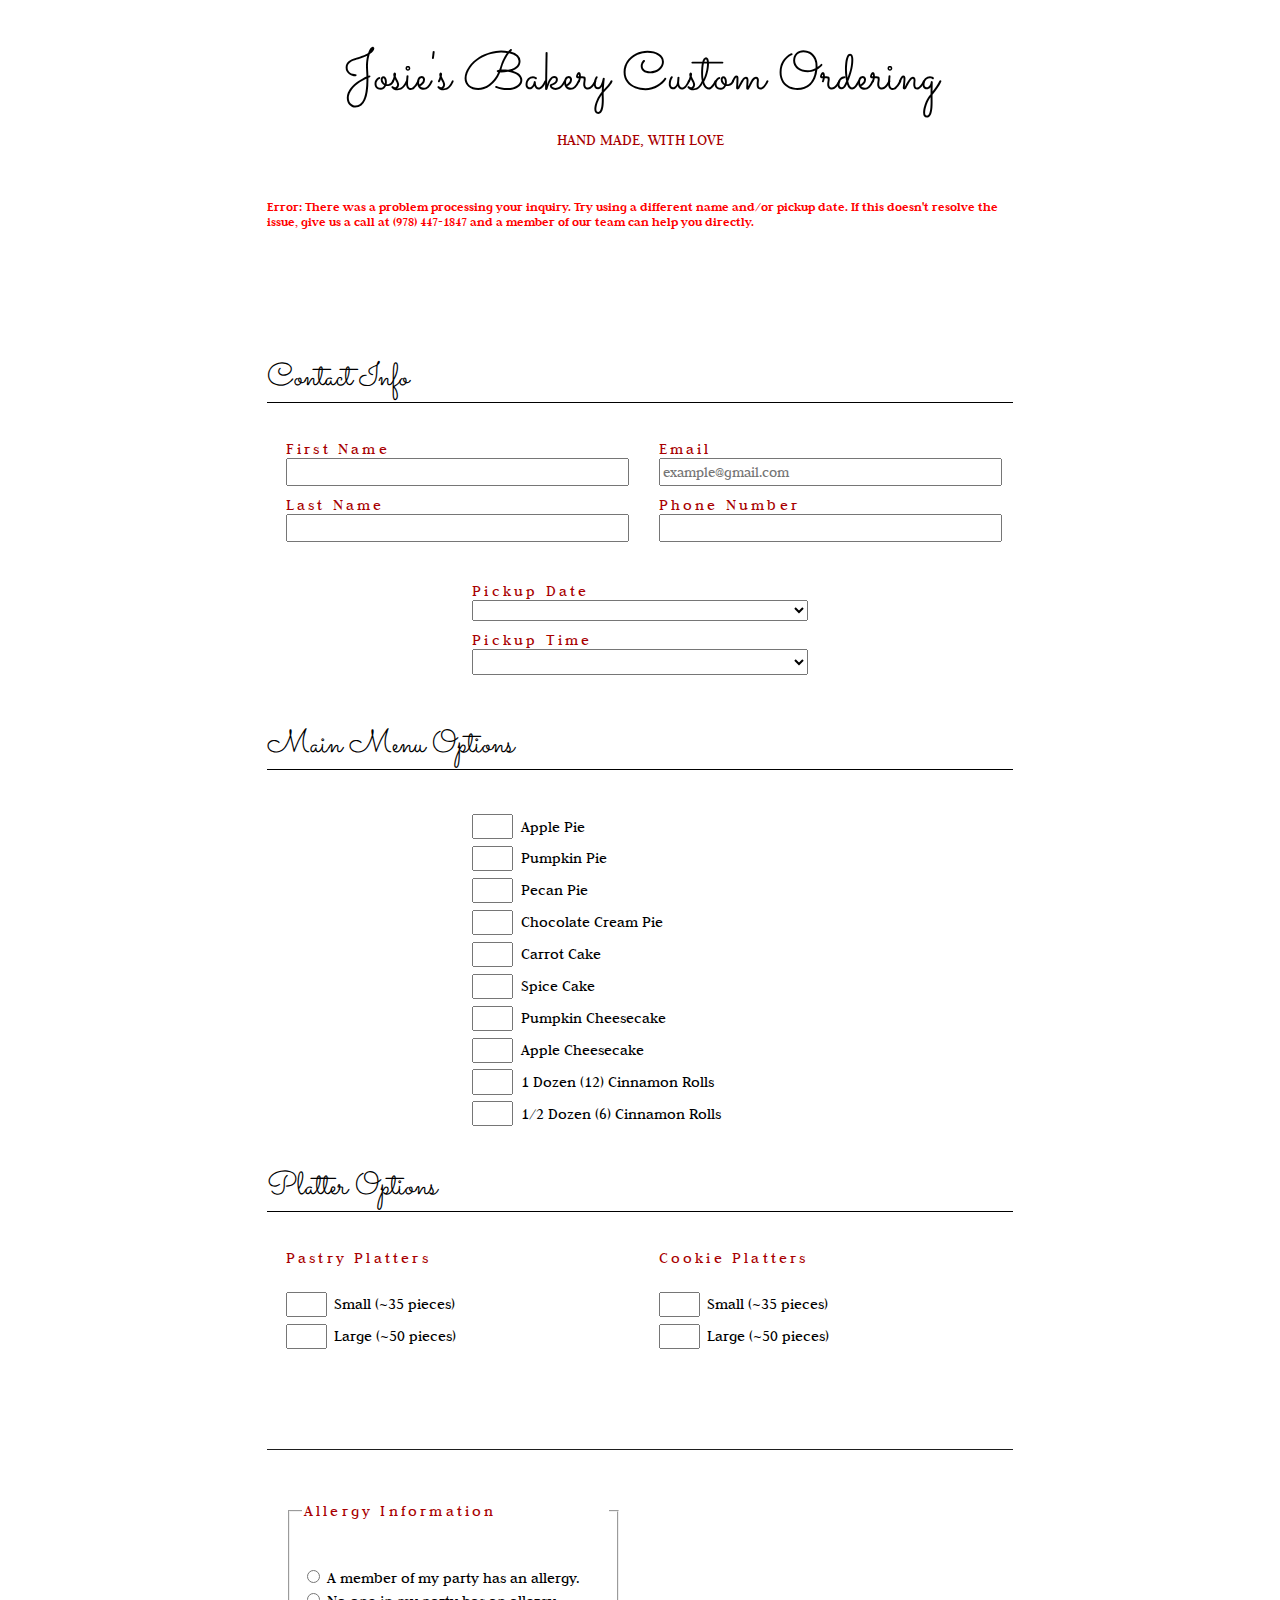
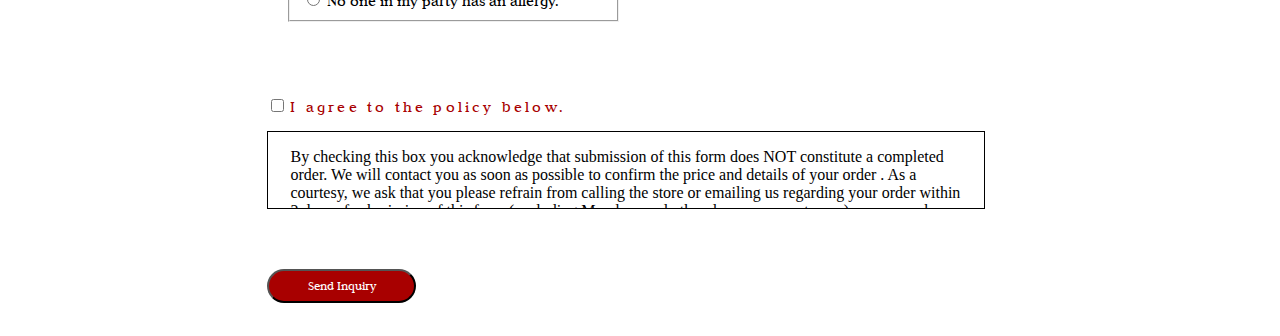
==== thanksgiving-version/templates/index.html @ cc668eb5 "Add files via upload" ====
<!DOCTYPE html>

<html>

<head>
  <meta charset="utf-8">
</head>
<header>
  <link rel="stylesheet" href="../static/form.css">
  <link rel="stylesheet" href="https://fonts.googleapis.com/css?family=Sacramento">
  <link rel="stylesheet" href="https://fonts.googleapis.com/css?family=Judson">
</header>

<body>

  <div class="title">Josie's Bakery Custom Ordering</div>
  <div class="subtitle">HAND MADE, WITH LOVE</div>

  <div id='errorMessageDiv' {{errorStatus}}>
      <h2 id='errorMessage'>Error: There was a problem processing your inquiry. Try using a different name and/or pickup date. If this doesn't resolve the issue, give us a call at (978) 447-1847 and a member of our team can help you directly.</h2>
  </div>
    
  <div class="bodyContainer">
    </div>
    <div class="formColumn">
      <form id="formID" name="formName" action="/received" method="post" enctype="multipart/form-data">

        <div class="labelRow" id="contactInfoLabel">
          <div class="optionsLabel">Contact Info</div>
        </div>

        <!-- First Row == F&L Name, Email, Phone -->
        <div class="nameInputRow">
          <div class="childColumn" id="fNameColumn">
            <label class="inputLabel">First Name</label><br>
            <input type="text" class="infoInput" id="firstName" name="First Name" value="" required><br>
            <label class="inputLabel">Last Name</label><br>
            <input type="text" class="infoInput" id="lastName" name="Last Name" value="" required> 
          </div>
          <div class="childColumn" id="lNameColumn">
            <label class="inputLabel">Email</label><br>
            <input type="email" class="infoInput" id="emailLabel" name="Email" value=""
              placeholder="example@gmail.com" required><br>
            <label class="inputLabel">Phone Number</label><br>
            <input type="tel" class="infoInput" id="phoneInput" name="Phone Number" value="" required>
          </div>
        </div>


        <!-- Second Row == Pickup Date & Time & options selection -->
        <div class="date-itemsInputRow">

          <!-- Left Column -->
          <div class="childColumn" id="dateColumn">
            <label class="inputLabel">Pickup Date</label>
            <select type="select" class="infoInput" id="dateInput" value="" name="Date" required>
              <option value=""> </option>
              <option class="options" value="Tuesday" name="Tuesday">Tuesday Nov. 22nd</option>
              <option class="options" value="Wednesday" name="Wednesday">Wednesday Nov. 23rd</option>
            </select>

            <label class="inputLabel">Pickup Time</label><br>
            <select type="select" class="infoInput" id="timeInput" value="" name="Time" required>
              <option value=""> </option>
              <option class="options" value="1000am" id="1000am" name="1000am">10:00 AM</option>
              <option class="options" value="1030am" id="1030am" name="1030am">10:30 AM</option>
              <option class="options" value="1100am" id="1100am" name="1100am">11:00 AM</option>
              <option class="options" value="1130am" id="1130am" name="1130am">11:30 AM</option>
              <option class="options" value="1200pm" id="1200pm" name="1200pm">12:00 PM</option>
              <option class="options" value="1230pm" id="1230pm" name="1230pm">12:30 PM</option>
              <option class="options" value="100pm" id="100pm" name="100pm">1:00 PM</option>
              <option class="options" value="130pm" id="130pm" name="130pm">1:30 PM</option>
              <option class="options" value="200pm" id="200pm" name="200pm">2:00 PM</option>
              <option class="options" value="230pm" id="230pm" name="230pm">2:30 PM</option>
              <option class="options" value="300pm" id="300pm" name="300pm">3:00 PM</option>
              <option class="options" value="330pm" id="330pm" name="330pm">3:30 PM</option>
              <option class="options" value="400pm" id="400pm" name="400pm">4:00 PM</option>
              <option class="options" value="430pm" id="430pm" name="430pm">4:30 PM</option>
              <option class="options" value="500pm" id="500pm" name="500pm">5:00 PM</option>
              <option class="options" value="530pm" id="530pm" name="530pm">5:30 PM</option>
            </select>

          </div>
        </div>

        <!-- Regular Menu Options -->
        <div class="labelRow" id="mainMenuLabelRow">
          <label class="optionsLabel" id="mainMenuLabel">Main Menu Options</label>
        </div>
        <div class="optionsRow" id="mainMenuOptionsRow">
          <div class="childColumn" id="menuColumn">
            <input type="number" value="" id="applePieCount" name="Apple Pie"  class="typeOption">
            <label class="typeOptionLabel" id="applePieLabel">Apple Pie</label><br>

            <input type="number" value="" id="pumpPieCount" name="Pumpkin Pie"  class="typeOption">
            <label class="typeOptionLabel" id="pumpPieLabel">Pumpkin Pie</label><br>

            <input type="number" value="" id="pecanPieCount" name="Pecan Pie"  class="typeOption">
            <label class="typeOptionLabel" id="pecanPieLabel">Pecan Pie</label><br>

            <input type="number" value="" id="ccPieCount" name="Chocolate Cream Pie"  class="typeOption">
            <label class="typeOptionLabel" id="ccPieLabel">Chocolate Cream Pie</label><br>

            <input type="number" value="" id="carrotCakeCount" name="Carrot Cake"  class="typeOption">
            <label class="typeOptionLabel" id="carrotCakeLabel">Carrot Cake</label><br>

            <input type="number" value="" id="spiceCakeCount" name="Spice Cake"  class="typeOption">
            <label class="typeOptionLabel" id="spiceCakeLabel">Spice Cake</label><br>

            <input type="number" value="" id="pumpChzckCount" name="Pumpkin Cheesecake"  class="typeOption">
            <label class="typeOptionLabel" id="pumpChzckLabel">Pumpkin Cheesecake</label><br>

            <input type="number" value="" id="appleChzckCount" name="Apple Cheesecake"  class="typeOption">
            <label class="typeOptionLabel" id="appleChzckLabel">Apple Cheesecake</label><br>

            <input type="number" value="" id="dozCinnRollCount" name="DOZEN Cinnamon Rolls"  class="typeOption">
            <label class="typeOptionLabel" id="dozCinnRollLabel">1 Dozen (12) Cinnamon Rolls</label><br>

            <input type="number" value="" id="hdCinnRollCount" name="HALF-DOZEN Cinnamon Rolls"  class="typeOption">
            <label class="typeOptionLabel" id="hdCinnRollLabel">1/2 Dozen (6) Cinnamon Rolls</label><br>
          </div>
        </div>
        
        <!-- Platter Options -->
        <div class="labelRow" id="platterLabelRow">
          <label class="optionsLabel" id="platterOptionsLabel">Platter Options</label>
        </div>
        <div class="optionsRow" id="platterOptionsRow">
          <!-- Left Column -->
          <div class="childColumn" id="plattersLeftColumn">
            <label class="inputLabel" id="pastryPlattersLabel">Pastry Platters</label><br><br>
            <input type="number" value="" id="smPastryPlatterCount" class="typeOption" name="Sm. Pastry Platter">
            <label class="typeOptionLabel" id="smPastryPlatterCountLabel">Small (~35 pieces)</label><br>
            <input type="number" value="" id="lgPastryPlatterCount" class="typeOption" name="Lg. Pastry Platter">
            <label class="typeOptionLabel" id="smPastryPlatterCountLabel">Large (~50 pieces)</label>
          </div>
          <!-- Right Column -->
          <div class="childColumn" id="plattersRightColumn">
            <label class="inputLabel" id="pastryPlattersLabel">Cookie Platters</label><br><br>
            <input type="number" value="" id="smCookiePlatterCount" class="typeOption" name="Sm. Cookie Platter">
            <label class="typeOptionLabel" id="smCookiePlatterCountLabel">Small (~35 pieces)</label><br>
            <input type="number" value="" id="lgCookiePlatterCount" class="typeOption" name="Lg. Cookie Platter">
            <label class="typeOptionLabel" id="smCookiePlatterCountLabel">Large (~50 pieces)</label>
          </div>
        </div>

        <br>
        <hr class="divider">

        <div class="optionsRow" id="allergyRow">
          
          <div class="childColumn">
            <fieldset id="allergyFieldset">
              <legend class="inputLabel" id="allergyOptionsLabel">Allergy Information</legend><br><br>
              <input type="radio" id="yesAllergies" name="Allergies" class="radioOption" onchange="allergy(1)">
              <label for="yesAllergies" class="typeOptionLabel">A member of my party has an allergy.</label><br>
              <input type="radio" id="noAllergies" name="Allergies" class="radioOption" onchange="allergy(0)" value="yesAllergies">
              <label for="noAllergies" class="typeOptionLabel" value="noAllergies">No one in my party has an allergy.</label>
            </fieldset>
            
            <br><br>
            <label for="allergyDescription" class="typeOptionLabel" id="allergyExplLabel" hidden>Please explain:</label>
            <input type="textarea" id="allergyDescription" name="Allergies Description" maxlength="30" placeholder='Ex. "Peanuts, Treenuts"' hidden>
          </div>
          
          <div class="childColumn"></div>
        </div>
    
        <script type="text/javascript">

          function allergy(t) {
            if (t == 0) {document.getElementById('allergyDescription').style.display = 'none'; 
                         document.getElementById('allergyExplLabel').style.display = 'none';
                        }
            else {document.getElementById('allergyDescription').style.display = 'flex';
                  document.getElementById('allergyExplLabel').style.display = 'flex';
                 }
          }

        </script>

        <!-- Disclosure -->
        <div id="policyLabelDiv">
          <input type="checkbox" id="policyInput" class="policyInput" name="Policy Agreement" required>
          <label for="policy" class="inputLabel" id="policyLabel">I agree to the policy below.</label><br>
        </div>

        <div id="policyContainer">
          <p id="policy">
            By checking this box you acknowledge that submission of this form does NOT constitute a completed order.
            We will contact you as soon as possible to confirm the price and details of your order .
            As a courtesy, we ask that you please refrain from calling the store or emailing us regarding your order
            within 2 days of submission of this form (excluding Mondays and other days we are not open) as we may be
            processing the details of your order and may not be able to answer all your questions.
          </p>
        </div>

        <input type="submit" id="submitButton" class="submitButton" value="Send Inquiry">
      </form>

    </div>

  </div>

  <div>
    <form id="loginForm" name="loginForm" action="/employee-login" method="post" hidden>
      <input type="submit" value="Employee Login" name="submitButton">
    </form>
  </div>
</body>

</html>
---- thanksgiving-version/static/form.css ----
/* Josie's Bakery Custom Ordering */
.title {
    text-align: center;
    font-size: 4.25vw;
    font-family: "Sacramento", serif;
    margin-top: 3%;
}

/* Hand Made, With Love */
.subtitle {
    text-align: center;
    font-size: 1.25vw;
    font-family: "Judson", Geneva, Tahoma, sans-serif;
    padding-top: 1%;
    color: #a80000;
}

.divider {
    height: 0.05vw;
    width: 100%;
    border: none;
    background-color: rgb(30, 30, 30);
    margin-top: 7%;
    margin-bottom: 7%;
}

/* Largest Container */
.bodyContainer {
    display: flex;
    margin: auto;
    padding-top: 1%;
}

#errorMessage {
    font-size: 1vw;
    color: red;
    font-family: 'Judson', serif;
    margin: auto;
    width: 59%;
    margin-top: 4%;
  }
  
/* Contains the main form */
.formColumn {
    width: 59%;
    height: 50%;
    margin: auto;
    margin-top: 4%;
    padding: 2%;
}

/* Formatting for all the rows that are direct children of the <form> */
.nameInputRow, .date-itemsInputRow, .optionsRow {
    display: flex;
    margin-bottom: 4%;
}

/* Rows that contain the section labels (Cake Options, Cupcake Options, etc ...) */
.labelRow {
    margin-top: 5%;
    padding-top: 0%;
    margin-bottom: 5%;
    font-size: 2.5vw;
    font-family: "Sacramento", serif; 
    text-align: left;
    border-bottom: 1px solid black;
}

/* Formatting for columns that are children to a given row, grandchildren to <form> */
.childColumn {
    width: 45%;
    margin: auto; 
    height: auto;
}

#pastriesInputColumn, #otherInputColumn {
    width: 90%;
}

/* Input & Input Label Formatting */
.inputLabel {
    flex-direction: column;
    font-family: 'Judson', Geneva, Tahoma, sans-serif;
    width: 100%;
    margin: auto;
    margin-bottom: 1%;
    color: #a80000;
    font-size: 1.25vw;
    letter-spacing: 0.2rem;
}

/* Formatting for all the input fields */
.infoInput, .typeSelect {
    font-size: 1.2vw;
    flex-direction: column;
    font-family:'Judson', Times, serif;
    width: 100%;
    height: 1.7vw;
    margin: auto;
    margin-bottom: 3%;
}

#pastriesInput {
    margin-top: 2%;
    padding-top: 2%;
}

#timeInput {
    height: 2vw;
    font-size: 1.25vw;
}

/* Formatting for the checkboxes (typeOption & typeOptionLabel) */

.typeOption {
    height: 1.5vw;
    width: 2.6vw;
    margin-top: 2%;
    margin-right: 1%;
}

.typeOptionLabel {
    font-size: 1.25vw;
    font-family: "Judson", serif;
}

#yesAllergies, #noAllergies {
    margin-top: 2%;
}

.submitButton {
    background-color: #a80000;
    color: white;
    border-color: black;
    border-radius: 20px;
    border-width: 2px;
    font-size: 1vw;
    padding: 1%;
    font-family: "Judson", serif;
    width: 20%;
    height: auto;
}

#policyLabelDiv {
    font-size: 1vw;
    letter-spacing: normal;
    margin-top: 5%;
}

#policyContainer {
    font-size: 12;
    overflow-y: auto;
    height: 6vw;
    width: 90%;
    padding-left: 3%;
    padding-right: 3%;
    margin-top: 2%;
    margin-bottom: 8%;
    border: 1px solid #000000;
}
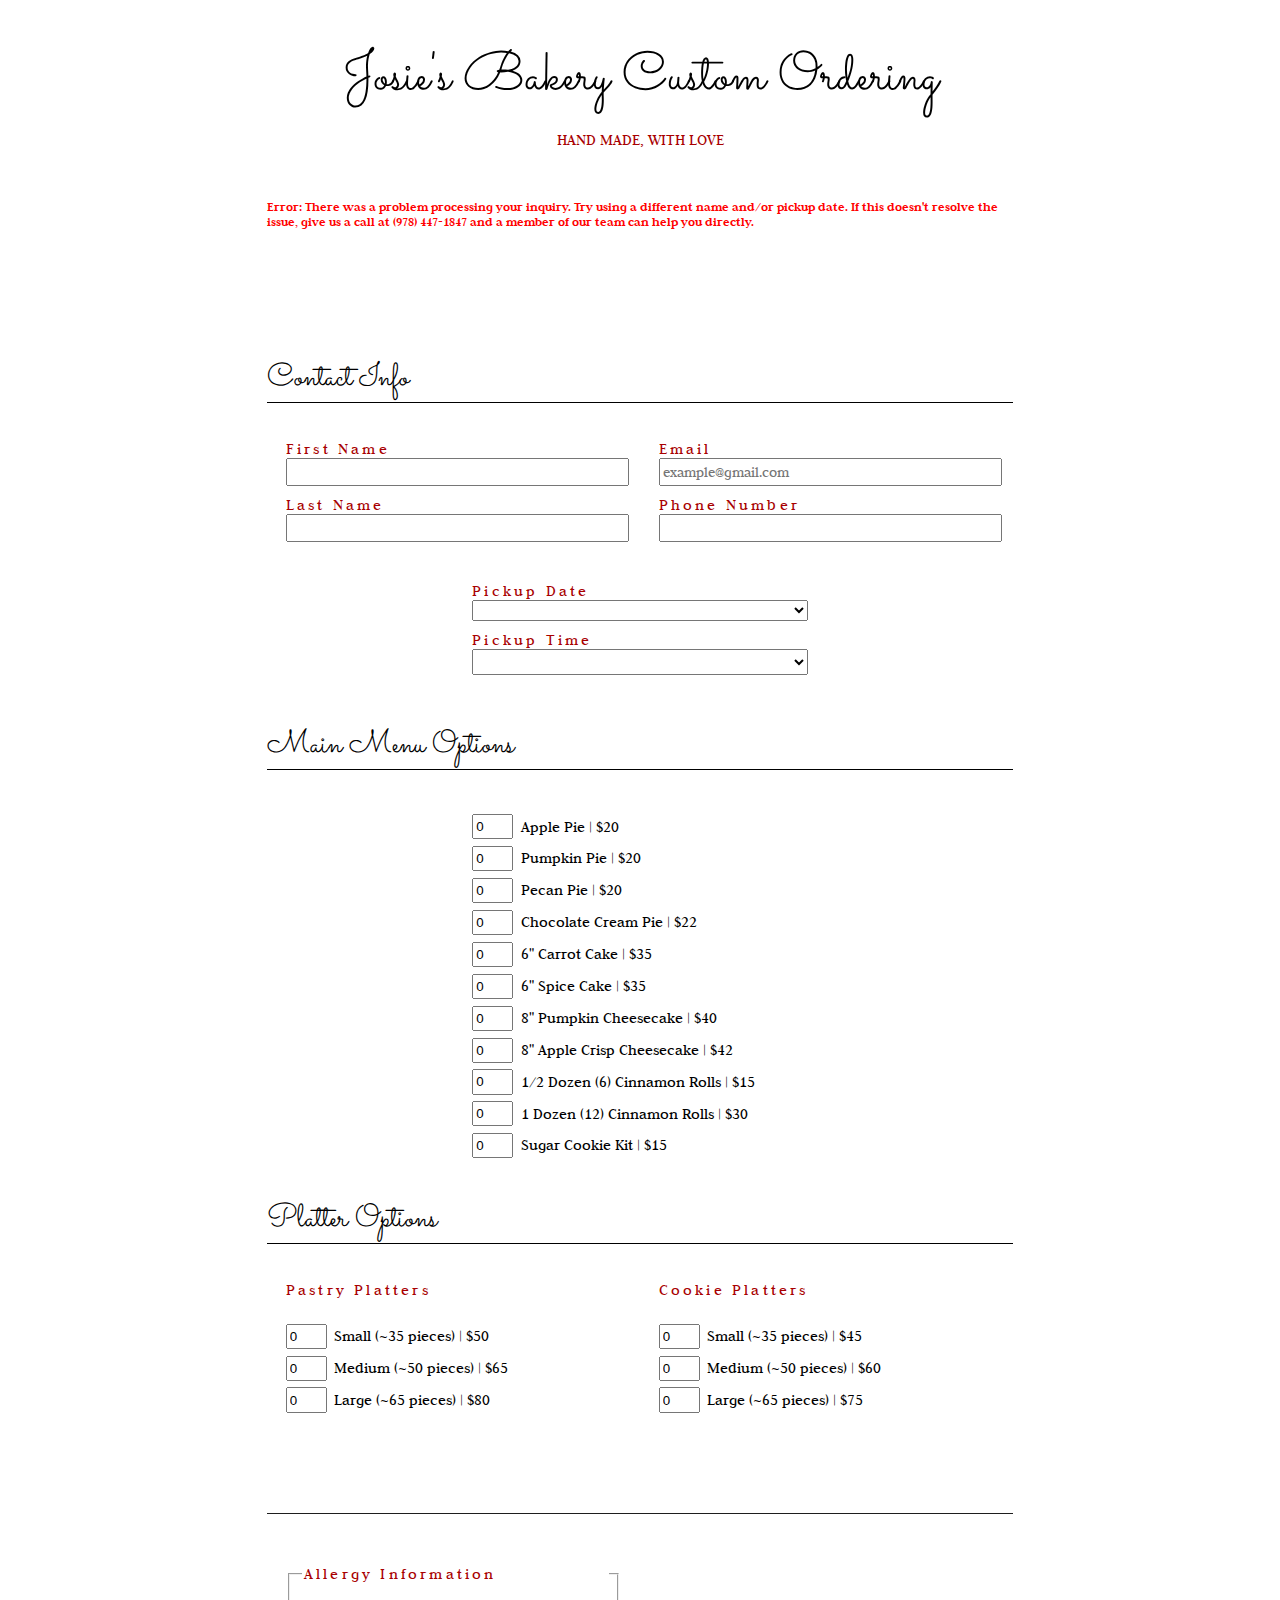
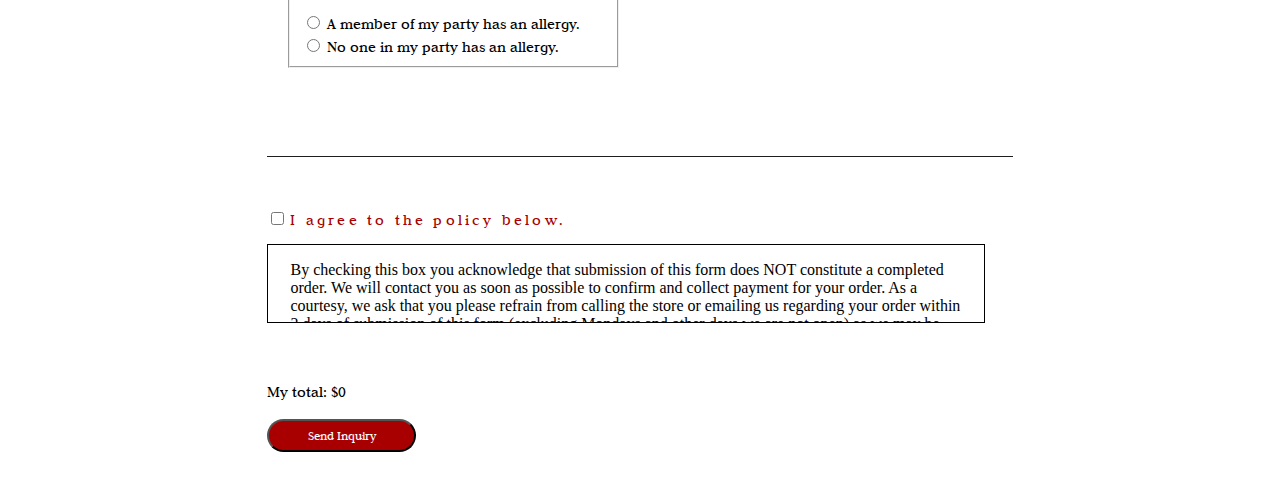
==== commit 42c8e3ac: "Add files via upload" ====
--- a/thanksgiving-version/templates/index.html
+++ b/thanksgiving-version/templates/index.html
@@ -89,35 +89,39 @@
         </div>
         <div class="optionsRow" id="mainMenuOptionsRow">
           <div class="childColumn" id="menuColumn">
-            <input type="number" value="" id="applePieCount" name="Apple Pie"  class="typeOption">
-            <label class="typeOptionLabel" id="applePieLabel">Apple Pie</label><br>
-
-            <input type="number" value="" id="pumpPieCount" name="Pumpkin Pie"  class="typeOption">
-            <label class="typeOptionLabel" id="pumpPieLabel">Pumpkin Pie</label><br>
-
-            <input type="number" value="" id="pecanPieCount" name="Pecan Pie"  class="typeOption">
-            <label class="typeOptionLabel" id="pecanPieLabel">Pecan Pie</label><br>
-
-            <input type="number" value="" id="ccPieCount" name="Chocolate Cream Pie"  class="typeOption">
-            <label class="typeOptionLabel" id="ccPieLabel">Chocolate Cream Pie</label><br>
-
-            <input type="number" value="" id="carrotCakeCount" name="Carrot Cake"  class="typeOption">
-            <label class="typeOptionLabel" id="carrotCakeLabel">Carrot Cake</label><br>
-
-            <input type="number" value="" id="spiceCakeCount" name="Spice Cake"  class="typeOption">
-            <label class="typeOptionLabel" id="spiceCakeLabel">Spice Cake</label><br>
-
-            <input type="number" value="" id="pumpChzckCount" name="Pumpkin Cheesecake"  class="typeOption">
-            <label class="typeOptionLabel" id="pumpChzckLabel">Pumpkin Cheesecake</label><br>
-
-            <input type="number" value="" id="appleChzckCount" name="Apple Cheesecake"  class="typeOption">
-            <label class="typeOptionLabel" id="appleChzckLabel">Apple Cheesecake</label><br>
-
-            <input type="number" value="" id="dozCinnRollCount" name="DOZEN Cinnamon Rolls"  class="typeOption">
-            <label class="typeOptionLabel" id="dozCinnRollLabel">1 Dozen (12) Cinnamon Rolls</label><br>
-
-            <input type="number" value="" id="hdCinnRollCount" name="HALF-DOZEN Cinnamon Rolls"  class="typeOption">
-            <label class="typeOptionLabel" id="hdCinnRollLabel">1/2 Dozen (6) Cinnamon Rolls</label><br>
+            <input type="number" value="0" id="applePieCount" name="Apple Pie"  class="typeOption" onchange="price(20,'applePieCount')" min="0">
+            <label class="typeOptionLabel" id="applePieLabel">Apple Pie | $20</label><br>
+
+            <input type="number" value="0" id="pumpPieCount" name="Pumpkin Pie"  class="typeOption" onchange="price(20,'pumpPieCount')" min="0">
+            <label class="typeOptionLabel" id="pumpPieLabel">Pumpkin Pie | $20</label><br>
+
+            <input type="number" value="0" id="pecanPieCount" name="Pecan Pie"  class="typeOption" onchange="price(20,'pecanPieCount')" min="0">
+            <label class="typeOptionLabel" id="pecanPieLabel">Pecan Pie | $20</label><br>
+
+            <input type="number" value="0" id="ccPieCount" name="Chocolate Cream Pie"  class="typeOption" onchange="price(22,'ccPieCount')" min="0">
+            <label class="typeOptionLabel" id="ccPieLabel">Chocolate Cream Pie | $22</label><br>
+
+            <input type="number" value="0" id="carrotCakeCount" name="Carrot Cake"  class="typeOption" onchange="price(35,'carrotCakeCount')" min="0">
+            <label class="typeOptionLabel" id="carrotCakeLabel">6" Carrot Cake | $35</label><br>
+
+            <input type="number" value="0" id="spiceCakeCount" name="Spice Cake"  class="typeOption" onchange="price(35,'spiceCakeCount')" min="0">
+            <label class="typeOptionLabel" id="spiceCakeLabel">6" Spice Cake | $35</label><br>
+
+            <input type="number" value="0" id="pumpChzckCount" name="Pumpkin Cheesecake"  class="typeOption" onchange="price(40,'pumpChzckCount')" min="0">
+            <label class="typeOptionLabel" id="pumpChzckLabel">8" Pumpkin Cheesecake | $40</label><br>
+
+            <input type="number" value="0" id="appleChzckCount" name="Apple Crisp Cheesecake"  class="typeOption" onchange="price(42,'appleChzckCount')" min="0">
+            <label class="typeOptionLabel" id="appleChzckLabel">8" Apple Crisp Cheesecake | $42</label><br>
+
+            <input type="number" value="0" id="hdCinnRollCount" name="HALF-DOZEN Cinnamon Rolls"  class="typeOption" onchange="price(15,'hdCinnRollCount')" min="0">
+            <label class="typeOptionLabel" id="hdCinnRollLabel">1/2 Dozen (6) Cinnamon Rolls | $15</label><br>
+
+            <input type="number" value="0" id="dozCinnRollCount" name="DOZEN Cinnamon Rolls"  class="typeOption" onchange="price(30,'dozCinnRollCount')" min="0">
+            <label class="typeOptionLabel" id="dozCinnRollLabel">1 Dozen (12) Cinnamon Rolls | $30</label><br>
+
+            <input type="number" value="0" id="sugarCookieCount" name="Sugar Cookie Kit" class="typeOption" onchange="price(15,'sugarCookieCount')" min="0">
+            <label class="typeOptionLabel" id="sugarCookieLabel">Sugar Cookie Kit | $15</label> 
+
           </div>
         </div>
         
@@ -129,29 +133,39 @@
           <!-- Left Column -->
           <div class="childColumn" id="plattersLeftColumn">
             <label class="inputLabel" id="pastryPlattersLabel">Pastry Platters</label><br><br>
-            <input type="number" value="" id="smPastryPlatterCount" class="typeOption" name="Sm. Pastry Platter">
-            <label class="typeOptionLabel" id="smPastryPlatterCountLabel">Small (~35 pieces)</label><br>
-            <input type="number" value="" id="lgPastryPlatterCount" class="typeOption" name="Lg. Pastry Platter">
-            <label class="typeOptionLabel" id="smPastryPlatterCountLabel">Large (~50 pieces)</label>
+
+            <input type="number" value="0" id="smPastryPlatterCount" class="typeOption" name="Sm. Pastry Platter" onchange="price(50,'smPastryPlatterCount')" min="0">
+            <label class="typeOptionLabel" id="smPastryPlatterCountLabel">Small (~35 pieces) | $50</label><br>
+
+            <input type="number" value="0" id="medPastryPlatterCount" class="typeOption" name="Med. Pastry Platter" onchange="price(65,'medPastryPlatterCount')" min="0">
+            <label class="typeOptionLabel" id="medPastryPlatterCountLabel">Medium (~50 pieces) | $65</label><br>
+
+            <input type="number" value="0" id="lgPastryPlatterCount" class="typeOption" name="Lg. Pastry Platter" onchange="price(80,'lgPastryPlatterCount')" min="0">
+            <label class="typeOptionLabel" id="lgPastryPlatterCountLabel">Large (~65 pieces) | $80</label>
           </div>
           <!-- Right Column -->
           <div class="childColumn" id="plattersRightColumn">
             <label class="inputLabel" id="pastryPlattersLabel">Cookie Platters</label><br><br>
-            <input type="number" value="" id="smCookiePlatterCount" class="typeOption" name="Sm. Cookie Platter">
-            <label class="typeOptionLabel" id="smCookiePlatterCountLabel">Small (~35 pieces)</label><br>
-            <input type="number" value="" id="lgCookiePlatterCount" class="typeOption" name="Lg. Cookie Platter">
-            <label class="typeOptionLabel" id="smCookiePlatterCountLabel">Large (~50 pieces)</label>
+
+            <input type="number" value="0" id="smCookiePlatterCount" class="typeOption" name="Sm. Cookie Platter" onchange="price(45,'smCookiePlatterCount')" min="0">
+            <label class="typeOptionLabel" id="smCookiePlatterCountLabel">Small (~35 pieces) | $45</label><br>
+
+            <input type="number" value="0" id="medCookiePlatterCount" class="typeOption" name="Med. Cookie Platter" onchange="price(60,'medCookiePlatterCount')" min="0">
+            <label class="typeOptionLabel" id="medCookiePlatterCountLabel">Medium (~50 pieces) | $60</label><br>
+
+            <input type="number" value="0" id="lgCookiePlatterCount" class="typeOption" name="Lg. Cookie Platter" onchange="price(75,'lgCookiePlatterCount')" min="0">
+            <label class="typeOptionLabel" id="lgCookiePlatterCountLabel">Large (~65 pieces) | $75</label>
           </div>
         </div>
 
         <br>
-        <hr class="divider">
+        <hr class="divider" id="secondlastDivider">
 
         <div class="optionsRow" id="allergyRow">
           
-          <div class="childColumn">
+          <div class="childColumn" id="allergyDiv">
             <fieldset id="allergyFieldset">
-              <legend class="inputLabel" id="allergyOptionsLabel">Allergy Information</legend><br><br>
+              <legend class="inputLabel" id="allergyOptionsLabel">Allergy Information</legend><br>
               <input type="radio" id="yesAllergies" name="Allergies" class="radioOption" onchange="allergy(1)">
               <label for="yesAllergies" class="typeOptionLabel">A member of my party has an allergy.</label><br>
               <input type="radio" id="noAllergies" name="Allergies" class="radioOption" onchange="allergy(0)" value="yesAllergies">
@@ -165,6 +179,8 @@
           
           <div class="childColumn"></div>
         </div>
+
+        <hr class="divider" id="lastDivider">
     
         <script type="text/javascript">
 
@@ -177,6 +193,22 @@
                  }
           }
 
+
+          var itemDict = {}
+          function price(p,i) {
+            var total = 0;
+            var thisMult = document.getElementById(i).value;
+            itemDict[i] = p*thisMult;
+            
+            for(var key in itemDict) { 
+              total = total + itemDict[key]; 
+            }
+
+            document.getElementById('total').innerHTML = '$' + total.toString();
+          }
+
+          document.getElementById('total').innerHTML = '$0';
+
         </script>
 
         <!-- Disclosure -->
@@ -188,12 +220,14 @@
         <div id="policyContainer">
           <p id="policy">
             By checking this box you acknowledge that submission of this form does NOT constitute a completed order.
-            We will contact you as soon as possible to confirm the price and details of your order .
+            We will contact you as soon as possible to confirm and collect payment for your order.
             As a courtesy, we ask that you please refrain from calling the store or emailing us regarding your order
             within 2 days of submission of this form (excluding Mondays and other days we are not open) as we may be
             processing the details of your order and may not be able to answer all your questions.
           </p>
         </div>
+
+        <label class="typeOptionLabel" id="totalLabel">My total: <span id="total">$0</span></label><br><br>
 
         <input type="submit" id="submitButton" class="submitButton" value="Send Inquiry">
       </form>
